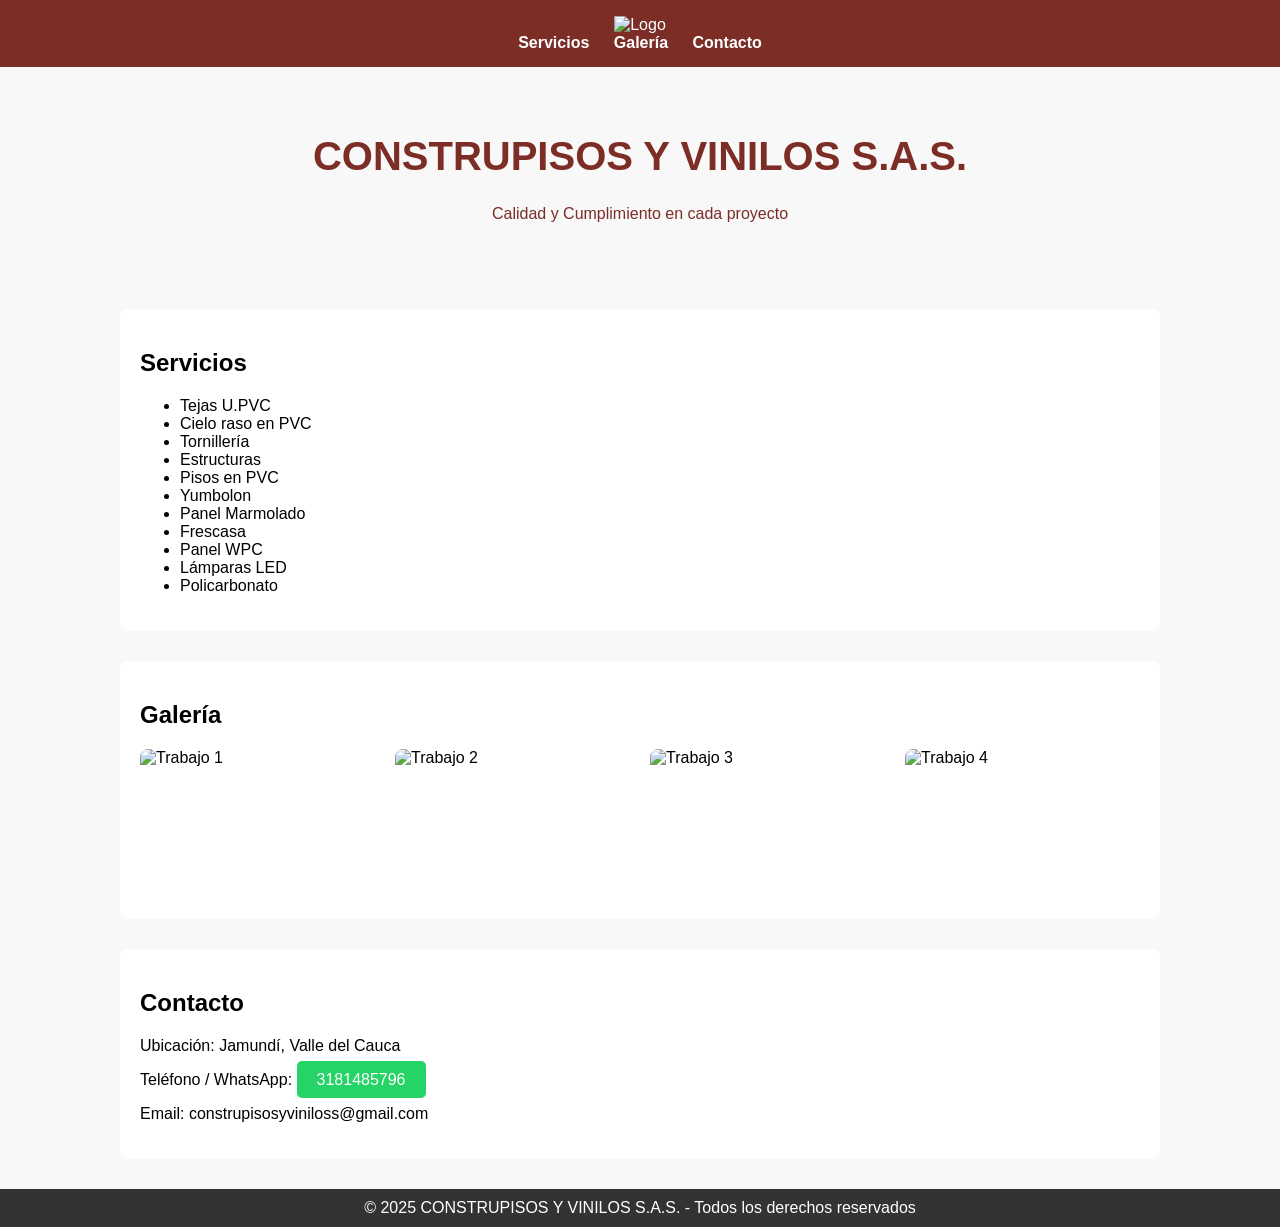
==== Index.html @ 22acff5f "Create Index.html" ====
<!DOCTYPE html>
<html lang="es">
<head>
  <meta charset="UTF-8">
  <meta name="viewport" content="width=device-width, initial-scale=1.0">
  <title>CONSTRUPISOS Y VINILOS S.A.S.</title>
  <style>
    body {font-family: Arial, sans-serif; margin:0; padding:0; background:#f8f8f8;}
    header {background:#7B2D26; color:white; padding:15px; text-align:center;}
    nav a {color:white; text-decoration:none; margin:0 10px; font-weight:bold;}
    .hero {padding:40px; text-align:center; background:url('assets/fondo-marmol.jpg') no-repeat center/cover; color:#7B2D26;}
    .hero h1 {font-size:2.5em;}
    section {max-width:1000px; margin:30px auto; padding:20px; background:white; border-radius:8px;}
    .grid {display:grid; grid-template-columns:repeat(auto-fit,minmax(200px,1fr)); gap:20px;}
    .grid img {width:100%; border-radius:8px; height:150px; object-fit:cover;}
    footer {background:#333; color:white; text-align:center; padding:10px;}
    .btn-wa {background:#25D366; color:white; padding:10px 20px; text-decoration:none; border-radius:5px;}
  </style>
</head>
<body>
  <header>
    <img src="assets/logo.png" alt="Logo" style="height:50px; vertical-align:middle;">
    <nav>
      <a href="#servicios">Servicios</a>
      <a href="#galeria">Galería</a>
      <a href="#contacto">Contacto</a>
    </nav>
  </header>

  <div class="hero">
    <h1>CONSTRUPISOS Y VINILOS S.A.S.</h1>
    <p>Calidad y Cumplimiento en cada proyecto</p>
  </div>

  <section id="servicios">
    <h2>Servicios</h2>
    <ul>
      <li>Tejas U.PVC</li>
      <li>Cielo raso en PVC</li>
      <li>Tornillería</li>
      <li>Estructuras</li>
      <li>Pisos en PVC</li>
      <li>Yumbolon</li>
      <li>Panel Marmolado</li>
      <li>Frescasa</li>
      <li>Panel WPC</li>
      <li>Lámparas LED</li>
      <li>Policarbonato</li>
    </ul>
  </section>

  <section id="galeria">
    <h2>Galería</h2>
    <div class="grid">
      <img src="assets/ejemplo1.jpg" alt="Trabajo 1">
      <img src="assets/ejemplo2.jpg" alt="Trabajo 2">
      <img src="assets/ejemplo3.jpg" alt="Trabajo 3">
      <img src="assets/ejemplo4.jpg" alt="Trabajo 4">
    </div>
  </section>

  <section id="contacto">
    <h2>Contacto</h2>
    <p>Ubicación: Jamundí, Valle del Cauca</p>
    <p>Teléfono / WhatsApp: <a href="https://wa.me/573181485796" class="btn-wa" target="_blank">3181485796</a></p>
    <p>Email: construpisosyviniloss@gmail.com</p>
  </section>

  <footer>
    &copy; 2025 CONSTRUPISOS Y VINILOS S.A.S. - Todos los derechos reservados
  </footer>
</body>
</html>
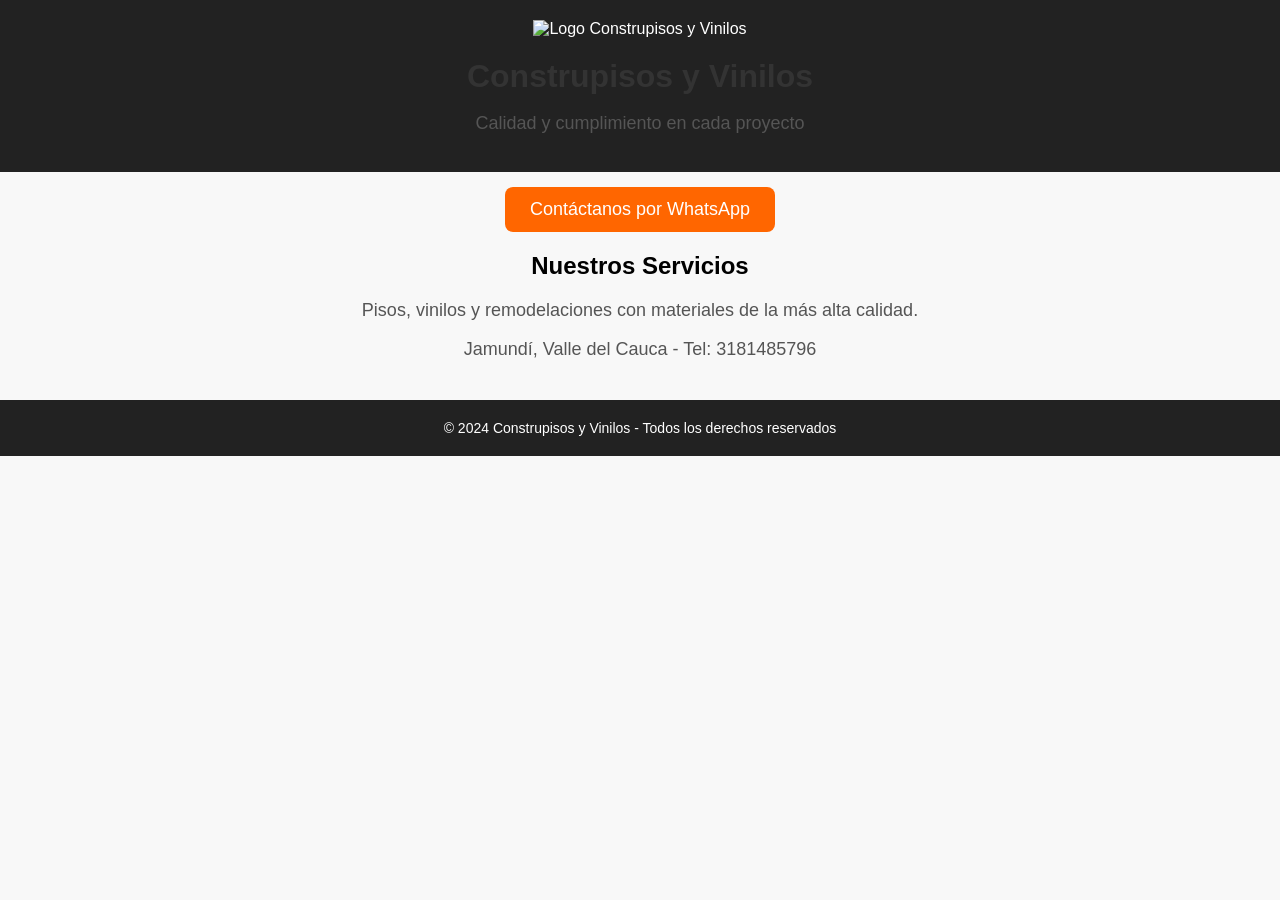
==== commit 74a2fba8: "Update Index.html" ====
--- a/Index.html
+++ b/Index.html
@@ -3,71 +3,84 @@
 <head>
   <meta charset="UTF-8">
   <meta name="viewport" content="width=device-width, initial-scale=1.0">
-  <title>CONSTRUPISOS Y VINILOS S.A.S.</title>
+  <title>Construpisos y Vinilos</title>
   <style>
-    body {font-family: Arial, sans-serif; margin:0; padding:0; background:#f8f8f8;}
-    header {background:#7B2D26; color:white; padding:15px; text-align:center;}
-    nav a {color:white; text-decoration:none; margin:0 10px; font-weight:bold;}
-    .hero {padding:40px; text-align:center; background:url('assets/fondo-marmol.jpg') no-repeat center/cover; color:#7B2D26;}
-    .hero h1 {font-size:2.5em;}
-    section {max-width:1000px; margin:30px auto; padding:20px; background:white; border-radius:8px;}
-    .grid {display:grid; grid-template-columns:repeat(auto-fit,minmax(200px,1fr)); gap:20px;}
-    .grid img {width:100%; border-radius:8px; height:150px; object-fit:cover;}
-    footer {background:#333; color:white; text-align:center; padding:10px;}
-    .btn-wa {background:#25D366; color:white; padding:10px 20px; text-decoration:none; border-radius:5px;}
+    body {
+      font-family: Arial, sans-serif;
+      margin: 0;
+      padding: 0;
+      background-color: #f8f8f8;
+      text-align: center;
+    }
+
+    header {
+      background-color: #222;
+      color: white;
+      padding: 20px;
+    }
+
+    header img {
+      width: 200px;
+      margin-bottom: 10px;
+    }
+
+    h1 {
+      margin: 10px 0;
+      color: #333;
+    }
+
+    p {
+      font-size: 18px;
+      color: #555;
+    }
+
+    .cta-button {
+      display: inline-block;
+      background-color: #ff6600;
+      color: white;
+      padding: 12px 25px;
+      border-radius: 8px;
+      text-decoration: none;
+      font-size: 18px;
+      margin-top: 15px;
+    }
+
+    .cta-button:hover {
+      background-color: #cc5200;
+    }
+
+    footer {
+      margin-top: 40px;
+      padding: 20px;
+      background-color: #222;
+      color: white;
+      font-size: 14px;
+    }
   </style>
 </head>
 <body>
+  <!-- Encabezado con logo -->
   <header>
-    <img src="assets/logo.png" alt="Logo" style="height:50px; vertical-align:middle;">
-    <nav>
-      <a href="#servicios">Servicios</a>
-      <a href="#galeria">Galería</a>
-      <a href="#contacto">Contacto</a>
-    </nav>
+    <img src="assets/Logo.png" alt="Logo Construpisos y Vinilos">
+    <h1>Construpisos y Vinilos</h1>
+    <p>Calidad y cumplimiento en cada proyecto</p>
   </header>
 
-  <div class="hero">
-    <h1>CONSTRUPISOS Y VINILOS S.A.S.</h1>
-    <p>Calidad y Cumplimiento en cada proyecto</p>
-  </div>
+  <!-- Botón de contacto directo -->
+  <a class="cta-button" href="https://wa.me/573181485796" target="_blank">
+    Contáctanos por WhatsApp
+  </a>
 
-  <section id="servicios">
-    <h2>Servicios</h2>
-    <ul>
-      <li>Tejas U.PVC</li>
-      <li>Cielo raso en PVC</li>
-      <li>Tornillería</li>
-      <li>Estructuras</li>
-      <li>Pisos en PVC</li>
-      <li>Yumbolon</li>
-      <li>Panel Marmolado</li>
-      <li>Frescasa</li>
-      <li>Panel WPC</li>
-      <li>Lámparas LED</li>
-      <li>Policarbonato</li>
-    </ul>
+  <!-- Sección de ejemplo -->
+  <section>
+    <h2>Nuestros Servicios</h2>
+    <p>Pisos, vinilos y remodelaciones con materiales de la más alta calidad.</p>
+    <p>Jamundí, Valle del Cauca - Tel: 3181485796</p>
   </section>
 
-  <section id="galeria">
-    <h2>Galería</h2>
-    <div class="grid">
-      <img src="assets/ejemplo1.jpg" alt="Trabajo 1">
-      <img src="assets/ejemplo2.jpg" alt="Trabajo 2">
-      <img src="assets/ejemplo3.jpg" alt="Trabajo 3">
-      <img src="assets/ejemplo4.jpg" alt="Trabajo 4">
-    </div>
-  </section>
-
-  <section id="contacto">
-    <h2>Contacto</h2>
-    <p>Ubicación: Jamundí, Valle del Cauca</p>
-    <p>Teléfono / WhatsApp: <a href="https://wa.me/573181485796" class="btn-wa" target="_blank">3181485796</a></p>
-    <p>Email: construpisosyviniloss@gmail.com</p>
-  </section>
-
+  <!-- Pie de página -->
   <footer>
-    &copy; 2025 CONSTRUPISOS Y VINILOS S.A.S. - Todos los derechos reservados
+    &copy; 2024 Construpisos y Vinilos - Todos los derechos reservados
   </footer>
 </body>
 </html>
